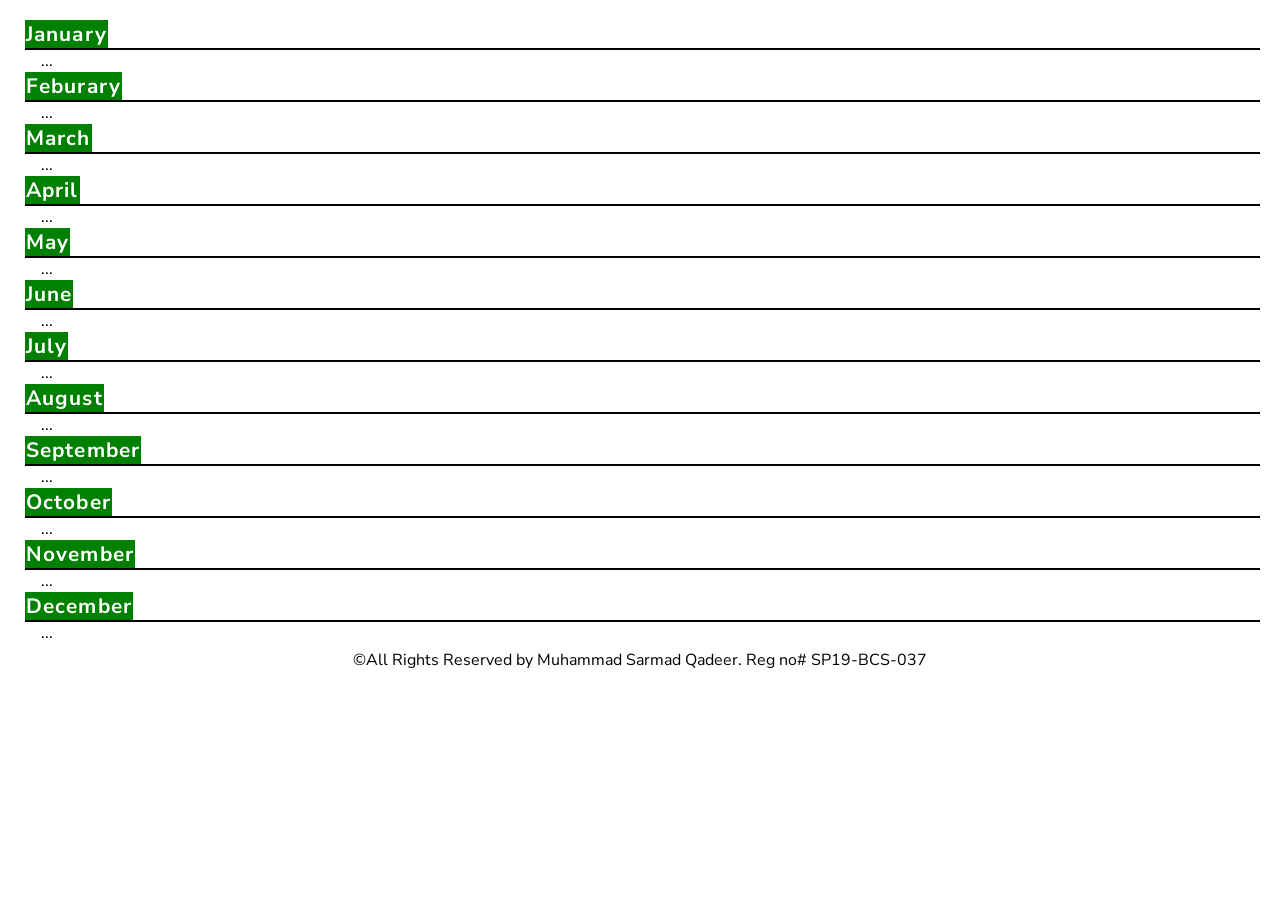
==== html/events.html @ 08e58fbb "version 2.1 - Updated File Structure" ====
<!DOCTYPE html>
<html lang="en">

<head>
    <meta charset="UTF-8">
    <meta http-equiv="X-UA-Compatible" content="IE=edge">
    <meta name="viewport" content="width=device-width, initial-scale=1.0">
    <link rel="stylesheet" href="../css/style.css">
    <link rel="preconnect" href="https://fonts.gstatic.com">
    <link href="https://fonts.googleapis.com/css2?family=Nunito+Sans:wght@400;900&family=Roboto:wght@900&display=swap" rel="stylesheet">
    <title>Events</title>
    <style>
        .events {
            padding: 20px 20px 0px 25px;
        }
    </style>
</head>

<body>
    <main class="events">
        <section>
            <article id="January">
                <h1>January</h1>
                <hr>
                <p>&emsp;...</p>
            </article>
            <article id="Feburary">
                <h1>Feburary</h1>
                <hr>
                <p>&emsp;...</p>
            </article>
            <article id="March">
                <h1>March</h1>
                <hr>
                <p>&emsp;...</p>
            </article>
            <article id="April">
                <h1>April</h1>
                <hr>
                <p>&emsp;...</p>
            </article>
            <article id="May">
                <h1>May</h1>
                <hr>
                <p>&emsp;...</p>
            </article>
            <article id="June">
                <h1>June</h1>
                <hr>
                <p>&emsp;...</p>
            </article>
            <article id="July">
                <h1>July</h1>
                <hr>
                <p>&emsp;...</p>
            </article>
            <article id="August">
                <h1>August</h1>
                <hr>
                <p>&emsp;...</p>
            </article>
            <article id="September">
                <h1>September</h1>
                <hr>
                <p>&emsp;...</p>
            </article>
            <article id="October">
                <h1>October</h1>
                <hr>
                <p>&emsp;...</p>
            </article>
            <article id="November">
                <h1>November</h1>
                <hr>
                <p>&emsp;...</p>
            </article>
            <article id="December">
                <h1>December</h1>
                <hr>
                <p>&emsp;...</p>
            </article>
        </section>
    </main>
    <footer>
        <p>&copy;All Rights Reserved by Muhammad Sarmad Qadeer. Reg no# SP19-BCS-037</p>
    </footer>

</body>

</html>
---- css/style.css ----
* {
    padding: 0;
    margin: 0;
    box-sizing: border-box;
    font-family: 'Nunito Sans', sans-serif;
}


/*===========
Global Styles
===========*/

h1 {
    font-family: 'Nunito Sans', sans-serif;
}

article h1 {
    padding: 0px 1px;
    display: inline;
    background-color: green;
    color: white;
    letter-spacing: 1.1px;
}

.middle-column-header {
    padding: 15px 0px;
    text-align: center;
    font-weight: 900;
}

hr {
    border: 1px solid black;
}

.middle-column p {
    margin: 12px 0px;
}

a:hover {
    color: hotpink;
}

a:active {
    color: blue;
}

footer {
    text-align: center;
    margin: 5px 0px;
}

span::before {
    top: -6px;
}

span::after {
    top: 6px;
}


/*=================
News Section Styles
=================*/

.news-articles a {
    font-size: smaller;
}

.news-articles article {
    padding: 12px;
    margin: 0px 10px;
    border: 2px solid rgb(252, 252, 84);
    background-color: rgb(255, 248, 214);
}

#news-check {
    position: absolute;
    top: 0;
    opacity: 0;
    pointer-events: none;
}

.news-toggle-btn {
    height: 25px;
    width: 33px;
    background-color: #ffffff;
    border-radius: 4px;
    cursor: pointer;
    display: none;
    align-items: center;
    justify-content: center;
}

.news-toggle-btn span {
    width: 20px;
    height: 2px;
    background-color: black;
    position: relative;
}

.news-toggle-btn span::after,
.news-toggle-btn span::before {
    content: "";
    width: 100%;
    height: 100%;
    background-color: black;
    position: absolute;
    left: 0;
}

.news-articles {
    display: none;
}


/*===================
Events Section Styles
===================*/

#events-check {
    position: absolute;
    top: 0;
    opacity: 0;
    pointer-events: none;
}

.events-toggle-btn {
    height: 25px;
    width: 33px;
    background-color: #ffffff;
    border-radius: 4px;
    cursor: pointer;
    display: none;
    align-items: center;
    justify-content: center;
}

.events-toggle-btn span {
    width: 20px;
    height: 2px;
    background-color: black;
    position: relative;
}

.events-toggle-btn span::after,
.events-toggle-btn span::before {
    content: "";
    width: 100%;
    height: 100%;
    background-color: black;
    position: absolute;
    left: 0;
}

.events-menu {
    display: none;
}

@media screen and (min-width:1290px) {
    .main {
        background-color: rgb(199, 252, 240);
        width: 90%;
        border: 2px solid black;
        margin: 1px;
        display: flex;
    }
    /*===================
     Middle Column Styles
     ==================*/
    .middle-column {
        width: 85%;
    }
    .middle-column-header {
        font-size: 1.5rem;
    }
    article h1 {
        font-size: 1.2rem;
    }
    article p {
        padding-right: 10px;
    }
    figure {
        float: right;
        margin-top: 10px;
        margin-left: 10px;
    }
    .middle-column article::after {
        clear: both;
        content: "";
        display: table;
    }
    /*===================
     Events Section Styles
     ===================*/
    .events-section {
        width: 9.8%;
        border: 2px solid black;
        background-color: rgb(0, 242, 255);
        list-style-position: inside;
        padding: 10px;
        position: fixed;
        top: 0;
        right: 0;
    }
    .events-section h1 {
        font-size: 1.4rem;
        letter-spacing: 1.1px;
        text-align: center;
    }
    .events-menu li {
        padding: 4px 0px;
    }
    .events-menu {
        display: block;
    }
    /*==================
     News Section Styles
     =================*/
    .news-section {
        width: 15%;
    }
    .news-section h1 {
        font-size: 1.4rem;
        letter-spacing: 1.1px;
        text-align: center;
    }
    .news-articles {
        display: block;
    }
}

@media screen and (max-width:1289px) and (min-width:700px) {
    .main {
        background-color: rgb(199, 252, 240);
        width: 100%;
        border: 2px solid black;
        margin: 38px 0px 0px 0px;
        display: flex;
    }
    /*===================
     Middle Column Styles
     ==================*/
    .middle-column {
        width: 80%;
        padding-right: 15px;
    }
    .middle-column-header {
        font-size: 1.4rem;
    }
    article h1 {
        font-size: 1.3rem;
    }
    figure {
        float: right;
        margin-top: 10px;
        margin-left: 10px;
    }
    .middle-column article::after {
        clear: both;
        content: "";
        display: table;
    }
    /*===================
     Events Section Styles
     ===================*/
    .events-section {
        position: fixed;
        top: 0;
        right: 0;
        width: 100%;
        margin: 31px 1px 0px 1px;
        border: 2px solid black;
        background-color: rgb(0, 242, 255);
        list-style-position: inside;
    }
    .events-section h1 {
        font-size: 1.2rem;
        letter-spacing: 1.1px;
    }
    .events-nav {
        position: fixed;
        top: 0;
        right: 0;
        width: inherit;
        border: 2px solid black;
        background-color: rgb(0, 242, 255);
        display: flex;
        justify-content: space-between;
        align-items: center;
        padding: 5px 15px;
    }
    .events-menu li {
        padding: 4px 0px;
    }
    #events-check:checked~.events-section .events-menu {
        display: flex;
        flex-direction: column;
        padding-left: 20px;
    }
    #events-check:checked~.events-section {
        overflow: scroll;
        padding-top: 15px;
        height: 60%;
    }
    #events-check:checked~.events-section .events-toggle-btn span {
        background-color: transparent;
    }
    #events-check:checked~.events-section .events-toggle-btn span::before {
        top: 0;
        transform: rotate(45deg);
    }
    #events-check:checked~.events-section .events-toggle-btn span::after {
        top: 0;
        transform: rotate(-45deg);
    }
    .events-toggle-btn {
        display: flex;
    }
    /*==================
     News Section Styles
     =================*/
    .news-section {
        width: 20%;
    }
    .news-section h1 {
        font-size: 1.2rem;
        letter-spacing: 1.1px;
        text-align: center;
    }
    .news-articles {
        display: block;
    }
}

@media screen and (max-width:699px) {
    .main {
        background-color: rgb(199, 252, 240);
        border: 2px solid black;
        margin: 30px 1px 0px 1px;
    }
    /*===================
     Middle Column Styles
     ==================*/
    .middle-column {
        width: 100%;
        padding: 0px 15px;
    }
    .middle-column-header {
        font-size: 1.3rem;
    }
    article h1 {
        font-size: 1.2rem;
    }
    figure {
        float: right;
        margin-top: 10px;
        margin-left: 10px;
    }
    .middle-column article::after {
        clear: both;
        content: "";
        display: table;
    }
    /*===================
     Events Section Styles
     ===================*/
    .events-section {
        position: fixed;
        top: 0;
        right: 0;
        width: 50%;
        margin: 31px 1px 0px 1px;
        border: 2px solid black;
        background-color: rgb(0, 242, 255);
        list-style-position: inside;
    }
    .events-section h1 {
        font-size: 1.1rem;
        letter-spacing: 1.1px;
    }
    .events-nav {
        position: fixed;
        top: 0;
        right: 0;
        width: inherit;
        margin: 0px 1px;
        border: 2px solid black;
        background-color: rgb(0, 242, 255);
        display: flex;
        justify-content: space-between;
        align-items: center;
        padding: 5px 15px;
    }
    .events-menu li {
        padding: 4px 0px;
    }
    #events-check:checked~.events-section .events-menu {
        display: flex;
        flex-direction: column;
        padding-left: 20px;
    }
    #events-check:checked~.events-section {
        overflow: scroll;
        padding-top: 15px;
        height: 60%;
    }
    #events-check:checked~.events-section .events-toggle-btn span {
        background-color: transparent;
    }
    #events-check:checked~.events-section .events-toggle-btn span::before {
        top: 0;
        transform: rotate(45deg);
    }
    #events-check:checked~.events-section .events-toggle-btn span::after {
        top: 0;
        transform: rotate(-45deg);
    }
    .events-toggle-btn {
        display: flex;
    }
    /*==================
     News Section Styles
     =================*/
    .news-section {
        position: fixed;
        top: 0;
        left: 0;
        width: 50%;
        margin: 31px 1px 0px 1px;
        border: 2px solid black;
        background-color: rgb(255, 248, 214);
    }
    .news-section h1 {
        font-size: 1.1rem;
        letter-spacing: 1.1px;
    }
    .news-nav {
        position: fixed;
        top: 0;
        left: 0;
        width: inherit;
        margin: 0px 1px;
        border: 2px solid black;
        background-color: rgb(253, 235, 145);
        display: flex;
        justify-content: space-between;
        align-items: center;
        padding: 5px 15px;
    }
    #news-check:checked~.news-section .news-articles {
        display: block;
    }
    #news-check:checked~.news-section {
        overflow: scroll;
        padding-top: 15px;
        height: 60%;
    }
    #news-check:checked~.news-section .news-toggle-btn span {
        background-color: transparent;
    }
    #news-check:checked~.news-section .news-toggle-btn span::before {
        top: 0;
        transform: rotate(45deg);
    }
    #news-check:checked~.news-section .news-toggle-btn span::after {
        top: 0;
        transform: rotate(-45deg);
    }
    .news-toggle-btn {
        display: flex;
    }
}
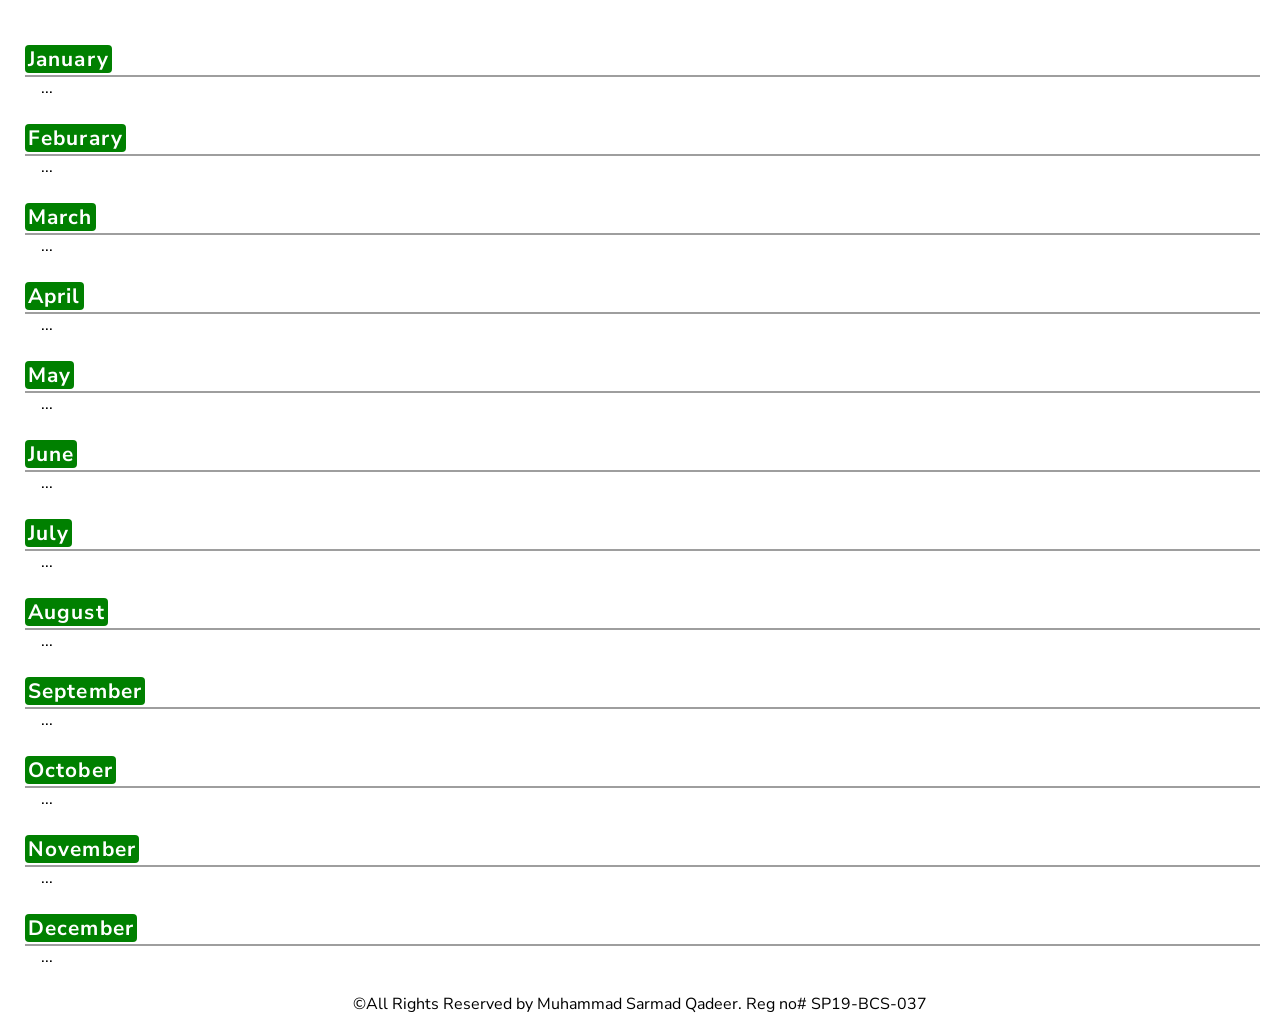
==== commit 2bf69071: "version 2.2 - Removed Black Borders and Applied Border-Radius" ====
--- a/html/events.html
+++ b/html/events.html
@@ -12,6 +12,10 @@
     <style>
         .events {
             padding: 20px 20px 0px 25px;
+        }
+        
+        article {
+            margin: 25px 0px;
         }
     </style>
 </head>
--- a/css/style.css
+++ b/css/style.css
@@ -15,7 +15,8 @@
 }
 
 article h1 {
-    padding: 0px 1px;
+    border-radius: 4px;
+    padding: 0px 3px;
     display: inline;
     background-color: green;
     color: white;
@@ -29,7 +30,8 @@
 }
 
 hr {
-    border: 1px solid black;
+    margin-top: 2px;
+    border: 1px solid rgb(158, 158, 158);
 }
 
 .middle-column p {
@@ -68,8 +70,7 @@
 
 .news-articles article {
     padding: 12px;
-    margin: 0px 10px;
-    border: 2px solid rgb(252, 252, 84);
+    /* border: 2px solid rgb(252, 252, 84); */
     background-color: rgb(255, 248, 214);
 }
 
@@ -158,9 +159,10 @@
 
 @media screen and (min-width:1290px) {
     .main {
+        border-radius: 5px;
         background-color: rgb(199, 252, 240);
         width: 90%;
-        border: 2px solid black;
+        /* border: 2px solid rgb(0, 242, 255); */
         margin: 1px;
         display: flex;
     }
@@ -194,7 +196,8 @@
      ===================*/
     .events-section {
         width: 9.8%;
-        border: 2px solid black;
+        border-radius: 5px;
+        border: 2px solid rgb(199, 252, 240);
         background-color: rgb(0, 242, 255);
         list-style-position: inside;
         padding: 10px;
@@ -220,11 +223,15 @@
         width: 15%;
     }
     .news-section h1 {
+        padding: 10px 0px;
         font-size: 1.4rem;
         letter-spacing: 1.1px;
         text-align: center;
     }
     .news-articles {
+        margin: 0px 10px;
+        border-radius: 5px;
+        border: 2px solid rgb(248, 248, 145);
         display: block;
     }
 }
@@ -233,8 +240,8 @@
     .main {
         background-color: rgb(199, 252, 240);
         width: 100%;
-        border: 2px solid black;
-        margin: 38px 0px 0px 0px;
+        /* border: 2px solid black; */
+        margin: 30px 0px 0px 0px;
         display: flex;
     }
     /*===================
@@ -245,6 +252,7 @@
         padding-right: 15px;
     }
     .middle-column-header {
+        padding-top: 25px;
         font-size: 1.4rem;
     }
     article h1 {
@@ -269,7 +277,7 @@
         right: 0;
         width: 100%;
         margin: 31px 1px 0px 1px;
-        border: 2px solid black;
+        /* border: 2px solid rgb(199, 252, 240); */
         background-color: rgb(0, 242, 255);
         list-style-position: inside;
     }
@@ -282,7 +290,8 @@
         top: 0;
         right: 0;
         width: inherit;
-        border: 2px solid black;
+        border-radius: 0px 0px 8px 8px;
+        /* border: 2px solid rgb(199, 252, 240); */
         background-color: rgb(0, 242, 255);
         display: flex;
         justify-content: space-between;
@@ -323,11 +332,15 @@
         width: 20%;
     }
     .news-section h1 {
+        padding: 10px 0px;
         font-size: 1.2rem;
         letter-spacing: 1.1px;
         text-align: center;
     }
     .news-articles {
+        margin: 0px 10px;
+        border-radius: 5px;
+        border: 2px solid rgb(248, 248, 145);
         display: block;
     }
 }
@@ -335,8 +348,8 @@
 @media screen and (max-width:699px) {
     .main {
         background-color: rgb(199, 252, 240);
-        border: 2px solid black;
-        margin: 30px 1px 0px 1px;
+        /* border: 2px solid black; */
+        margin: 20px 1px 0px 1px;
     }
     /*===================
      Middle Column Styles
@@ -346,6 +359,7 @@
         padding: 0px 15px;
     }
     .middle-column-header {
+        padding-top: 35px;
         font-size: 1.3rem;
     }
     article h1 {
@@ -370,7 +384,7 @@
         right: 0;
         width: 50%;
         margin: 31px 1px 0px 1px;
-        border: 2px solid black;
+        /* border: 2px solid black; */
         background-color: rgb(0, 242, 255);
         list-style-position: inside;
     }
@@ -384,7 +398,8 @@
         right: 0;
         width: inherit;
         margin: 0px 1px;
-        border: 2px solid black;
+        border-radius: 0px 0px 15px 0px;
+        /* border: 2px solid black; */
         background-color: rgb(0, 242, 255);
         display: flex;
         justify-content: space-between;
@@ -427,7 +442,7 @@
         left: 0;
         width: 50%;
         margin: 31px 1px 0px 1px;
-        border: 2px solid black;
+        /* border: 2px solid black; */
         background-color: rgb(255, 248, 214);
     }
     .news-section h1 {
@@ -440,7 +455,8 @@
         left: 0;
         width: inherit;
         margin: 0px 1px;
-        border: 2px solid black;
+        border-radius: 0px 0px 0px 15px;
+        /* border: 2px solid black; */
         background-color: rgb(253, 235, 145);
         display: flex;
         justify-content: space-between;
@@ -448,6 +464,9 @@
         padding: 5px 15px;
     }
     #news-check:checked~.news-section .news-articles {
+        margin: 0px 10px;
+        border-radius: 5px;
+        border: 2px solid rgb(248, 248, 145);
         display: block;
     }
     #news-check:checked~.news-section {
